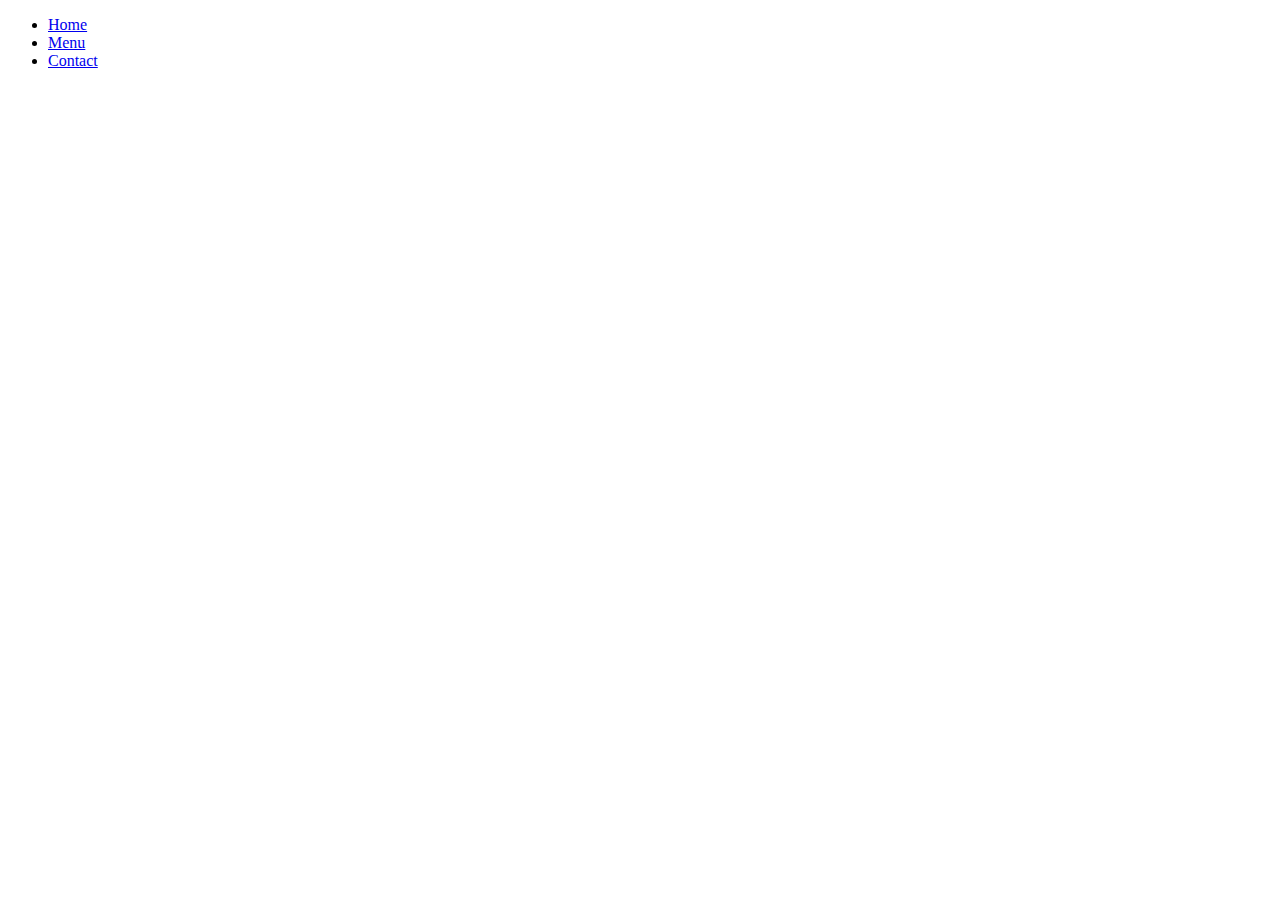
==== index.html @ a9dd6a86 "Add files via upload" ====
<!DOCTYPE html>
<html lang="en">
<head>
    <meta charset="UTF-8">
    <meta name="viewport" content="width=device-width, initial-scale=1.0">
    <title>Wayfare Tavern</title>
    <link rel="preconnect" href="https://fonts.googleapis.com">
    <link rel="preconnect" href="https://fonts.gstatic.com" crossorigin>
    <link href="https://fonts.googleapis.com/css2?family=Anta&family=Anton&family=Caprasimo&family=Poppins:wght@600;700;800&family=Roboto:wght@300&display=swap" rel="stylesheet">
    <link rel="stylesheet" href="styles.css">
</head>
<body>
    <header>
        <nav class="navbar">
           
            <ul>
                <li><a href="index.html">Home</a></li>
                <li><a href="products.html">Menu</a></li>
                <li><a href="contact.html">Contact</a></li>
            </ul>
            <div class="logo-img">
                <a href="index.html">
                    <img src="logo.png" alt="">
                </a>
            </div>
        </nav>
    </header>

    <main class="homepage-grid">
        <h1 class="bordered-text"></h1>
        <div class="homepage-content">
            <div class="ind">
                <div class="index">
               </div>
            </div>    
    </div>
    </main>

</body>
</html>
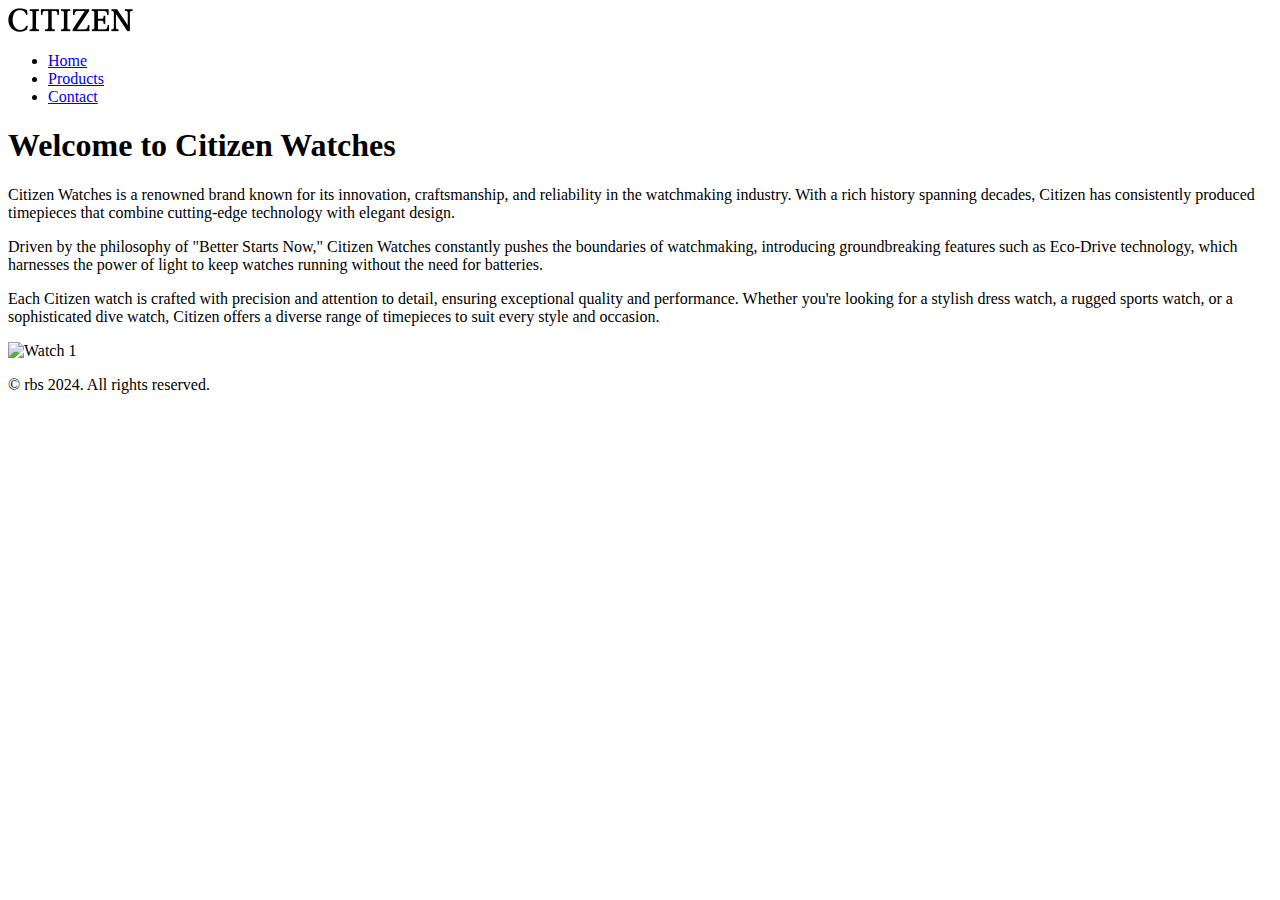
==== commit 33f52603: "Update index.html" ====
--- a/index.html
+++ b/index.html
@@ -3,38 +3,47 @@
 <head>
     <meta charset="UTF-8">
     <meta name="viewport" content="width=device-width, initial-scale=1.0">
-    <title>Wayfare Tavern</title>
+    <title>Citizen Watches</title>
     <link rel="preconnect" href="https://fonts.googleapis.com">
     <link rel="preconnect" href="https://fonts.gstatic.com" crossorigin>
     <link href="https://fonts.googleapis.com/css2?family=Anta&family=Anton&family=Caprasimo&family=Poppins:wght@600;700;800&family=Roboto:wght@300&display=swap" rel="stylesheet">
     <link rel="stylesheet" href="styles.css">
 </head>
+<!-----Rezwan Bhuiyan Siam 2022234----->
 <body>
     <header>
         <nav class="navbar">
-           
+            <div class="logo">
+                <img src="your_logo.png" alt="Logo">
+            </div>
             <ul>
                 <li><a href="index.html">Home</a></li>
-                <li><a href="products.html">Menu</a></li>
+                <li><a href="products.html">Products</a></li>
                 <li><a href="contact.html">Contact</a></li>
             </ul>
-            <div class="logo-img">
-                <a href="index.html">
-                    <img src="logo.png" alt="">
-                </a>
-            </div>
+ 
         </nav>
     </header>
 
-    <main class="homepage-grid">
-        <h1 class="bordered-text"></h1>
-        <div class="homepage-content">
-            <div class="ind">
-                <div class="index">
-               </div>
-            </div>    
-    </div>
+    <main class="homepage-content">
+        <div class="ind">
+            <div class="index">
+               <h1 class="bordered-text"> Welcome to Citizen Watches</h1>
+               <div class="watches-info">
+                <p>Citizen Watches is a renowned brand known for its innovation, craftsmanship, and reliability in the watchmaking industry. With a rich history spanning decades, Citizen has consistently produced timepieces that combine cutting-edge technology with elegant design.</p>
+                <p>Driven by the philosophy of "Better Starts Now," Citizen Watches constantly pushes the boundaries of watchmaking, introducing groundbreaking features such as Eco-Drive technology, which harnesses the power of light to keep watches running without the need for batteries.</p>
+                <p>Each Citizen watch is crafted with precision and attention to detail, ensuring exceptional quality and performance. Whether you're looking for a stylish dress watch, a rugged sports watch, or a sophisticated dive watch, Citizen offers a diverse range of timepieces to suit every style and occasion.</p>
+            </div>
+            <div class="watch-images">
+                <img src="watch1.jpeg" alt="Watch 1">
+          
+            </div>            
+            </div>
+        </div>
     </main>
 
 </body>
+<footer>
+    <p>&copy; rbs 2024. All rights reserved.</p>
+</footer>
 </html>
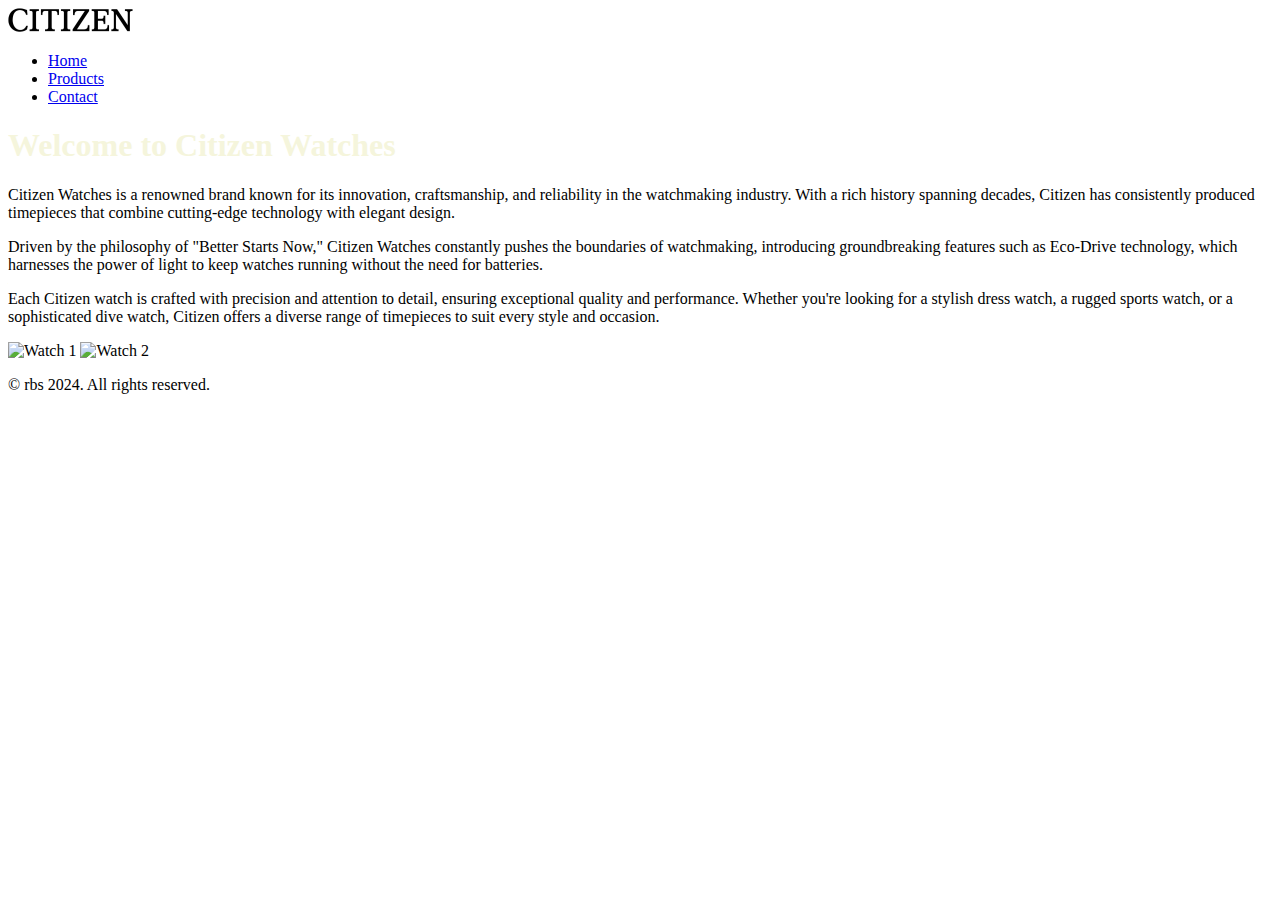
==== commit 8633f4ba: "Update index.html" ====
--- a/index.html
+++ b/index.html
@@ -28,7 +28,7 @@
     <main class="homepage-content">
         <div class="ind">
             <div class="index">
-               <h1 class="bordered-text"> Welcome to Citizen Watches</h1>
+               <h1 class="bordered-text" style="color: beige;"> Welcome to Citizen Watches</h1>
                <div class="watches-info">
                 <p>Citizen Watches is a renowned brand known for its innovation, craftsmanship, and reliability in the watchmaking industry. With a rich history spanning decades, Citizen has consistently produced timepieces that combine cutting-edge technology with elegant design.</p>
                 <p>Driven by the philosophy of "Better Starts Now," Citizen Watches constantly pushes the boundaries of watchmaking, introducing groundbreaking features such as Eco-Drive technology, which harnesses the power of light to keep watches running without the need for batteries.</p>
@@ -36,7 +36,7 @@
             </div>
             <div class="watch-images">
                 <img src="watch1.jpeg" alt="Watch 1">
-          
+                <img src="watch2.jpeg" alt="Watch 2">
             </div>            
             </div>
         </div>
